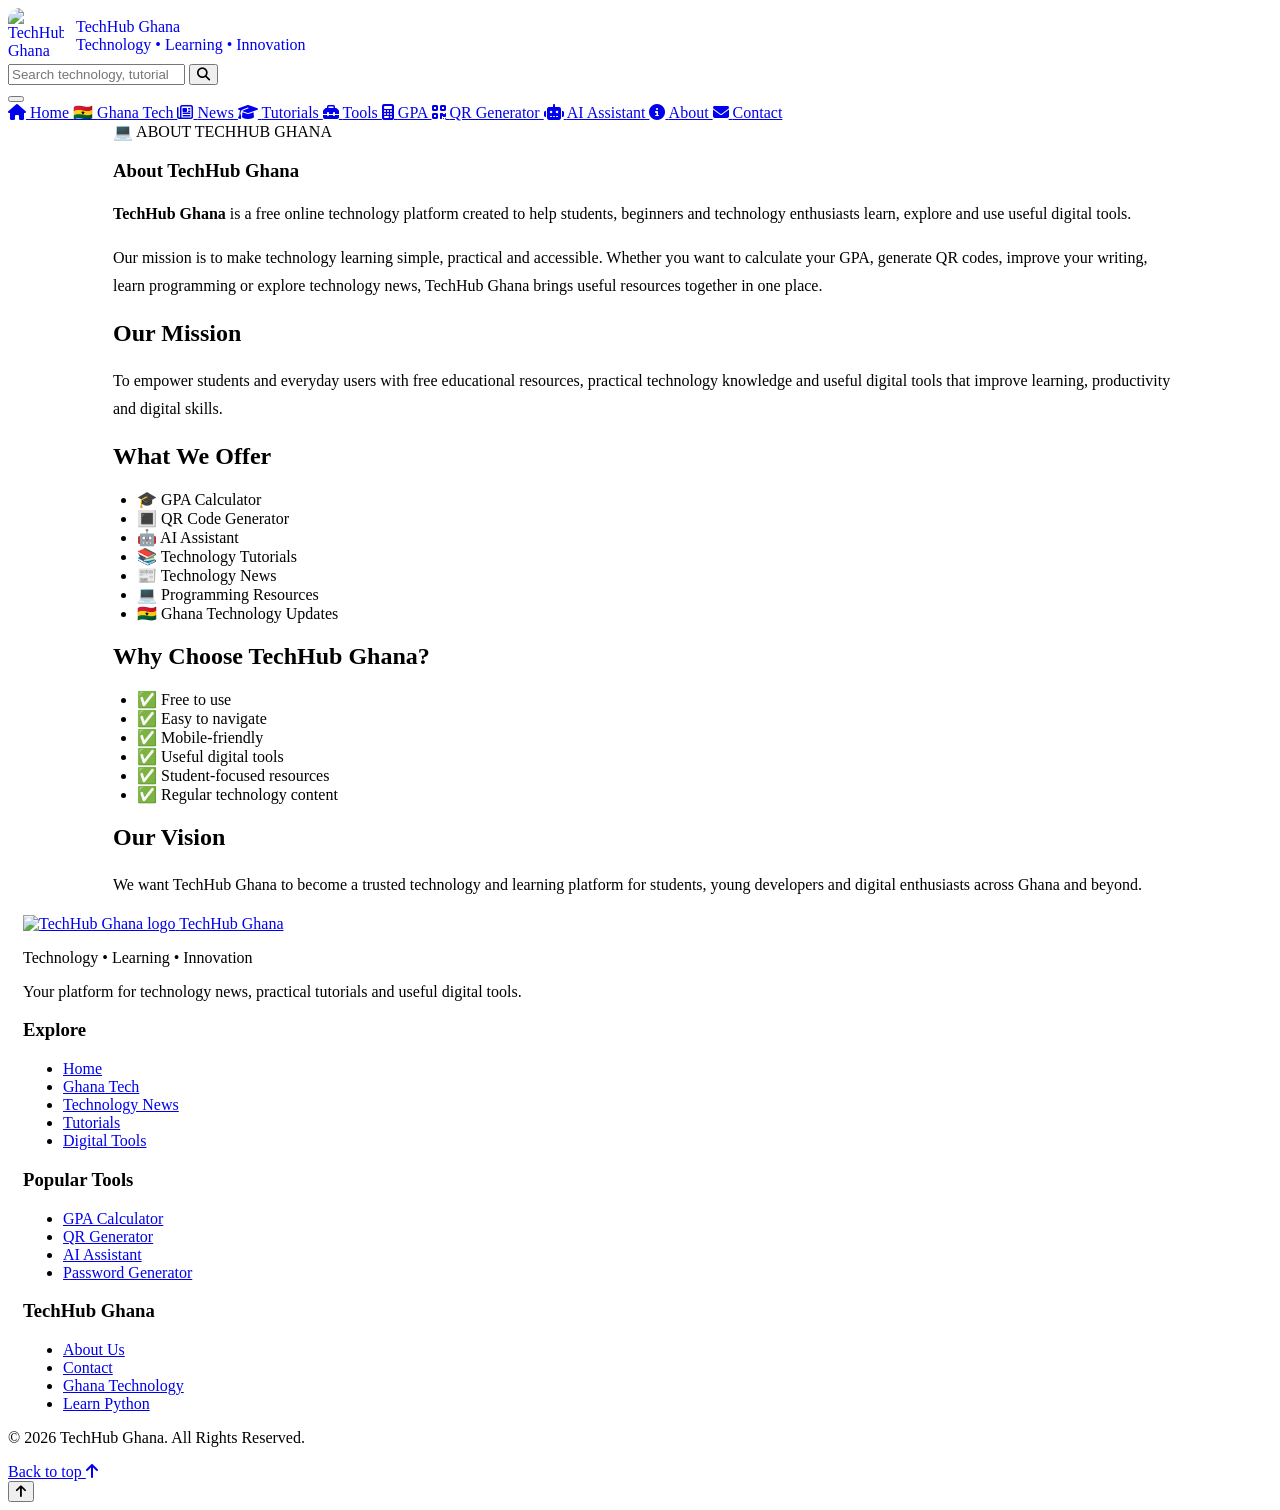
==== about.html @ 3dedc002 "Update print statement from 'Hello' to 'Goodbye'" ====
<!DOCTYPE html>
<html lang="en">

<head>

    <!-- =========================================================
         BASIC DOCUMENT SETUP
    ========================================================== -->

    <meta charset="UTF-8">

    <meta
        name="viewport"
        content="width=device-width, initial-scale=1.0, viewport-fit=cover"
    >

    <meta
        name="theme-color"
        content="#0b5cff"
    >

    <title>
        About TechHub Ghana | Technology, Learning & Digital Tools
    </title>

    <meta
        name="description"
        content="Learn about TechHub Ghana, our mission, technology resources, digital tools, programming tutorials and educational goals for students and technology enthusiasts."
    >

    <meta
        name="keywords"
        content="TechHub Ghana, About TechHub Ghana, Ghana technology, technology learning, digital tools, programming, Ghana tech, technology tutorials, student technology resources"
    >

    <meta
        name="author"
        content="TechHub Ghana"
    >

    <!-- =========================================================
         GOOGLE SEARCH ENGINE INDEXING
    ========================================================== -->

    <meta
        name="robots"
        content="index, follow, max-image-preview:large, max-snippet:-1, max-video-preview:-1"
    >

    <meta
        name="googlebot"
        content="index, follow"
    >

    <!-- =========================================================
         CANONICAL URL
         
         IMPORTANT:
         This uses the same URL structure as the indexed news.html.
    ========================================================== -->

    <link
        rel="canonical"
        href="https://juliusas009-wq.github.io/TechHub-Ghana./about.html"
    >

    <!-- =========================================================
         GOOGLE SEARCH CONSOLE VERIFICATION
         
         Keep the same verified code for the TechHub Ghana
         Google Search Console property.
    ========================================================== -->

    <meta
        name="google-site-verification"
        content="VxKjLQkOZ_DjoRForIx9ng3cbZoJrQd4xVhIOhxNrto"
    >


    <!-- =========================================================
         OPEN GRAPH
    ========================================================== -->

    <meta
        property="og:type"
        content="website"
    >

    <meta
        property="og:title"
        content="About TechHub Ghana | Technology, Learning & Digital Tools"
    >

    <meta
        property="og:description"
        content="Learn about TechHub Ghana, our mission, digital tools, programming tutorials, technology resources and educational goals."
    >

    <meta
        property="og:url"
        content="https://juliusas009-wq.github.io/TechHub-Ghana./about.html"
    >

    <meta
        property="og:site_name"
        content="TechHub Ghana"
    >

    <meta
        property="og:image"
        content="https://juliusas009-wq.github.io/TechHub-Ghana./images/logo.png"
    >

    <meta
        property="og:image:alt"
        content="TechHub Ghana logo"
    >


    <!-- =========================================================
         TWITTER / X
    ========================================================== -->

    <meta
        name="twitter:card"
        content="summary_large_image"
    >

    <meta
        name="twitter:title"
        content="About TechHub Ghana | Technology, Learning & Digital Tools"
    >

    <meta
        name="twitter:description"
        content="Learn about TechHub Ghana, our mission, digital tools, programming tutorials and technology resources."
    >

    <meta
        name="twitter:image"
        content="https://juliusas009-wq.github.io/TechHub-Ghana./images/logo.png"
    >


    <!-- =========================================================
         FAVICON
    ========================================================== -->

    <link
        rel="icon"
        type="image/png"
        href="images/logo.png"
    >

    <link
        rel="apple-touch-icon"
        href="images/logo.png"
    >


    <!-- =========================================================
         GOOGLE FONTS
    ========================================================== -->

    <link
        rel="preconnect"
        href="https://fonts.googleapis.com"
    >

    <link
        rel="preconnect"
        href="https://fonts.gstatic.com"
        crossorigin
    >

    <link
        href="https://fonts.googleapis.com/css2?family=Poppins:wght@300;400;500;600;700;800&display=swap"
        rel="stylesheet"
    >


    <!-- =========================================================
         FONT AWESOME
    ========================================================== -->

    <link
        rel="stylesheet"
        href="https://cdnjs.cloudflare.com/ajax/libs/font-awesome/6.7.2/css/all.min.css"
    >


    <!-- =========================================================
         GLOBAL STYLESHEET
    ========================================================== -->

    <link
        rel="stylesheet"
        href="style.css"
    >


    <!-- =========================================================
         ABOUT PAGE RESPONSIVE OVERRIDES
         
         TECHHUB GHANA STANDARD:
         Desktop: 15px
         Tablet: 10px
         Small phones: 8px

         Header:
         Tablet: 16px
         Small phones: 12px

         Logo:
         Desktop: 56px
         Tablet: 44px
         Small phones: 40px
    ========================================================== -->

    <style>

        /* =====================================================
           BASIC PAGE SAFETY
        ====================================================== */

        html,
        body {
            width: 100%;
            max-width: 100%;
            overflow-x: hidden;
        }


        *,
        *::before,
        *::after {
            box-sizing: border-box;
        }


        img {
            max-width: 100%;
            height: auto;
        }


        /* =====================================================
           ACCESSIBILITY
        ====================================================== */

        .sr-only {
            position: absolute;
            width: 1px;
            height: 1px;
            padding: 0;
            margin: -1px;
            overflow: hidden;
            clip: rect(0, 0, 0, 0);
            white-space: nowrap;
            border: 0;
        }


        .skip-link {
            position: absolute;
            left: 10px;
            top: -100px;
            z-index: 9999;

            padding: 10px 14px;

            background: #0756d6;
            color: #ffffff;

            text-decoration: none;

            border-radius: 6px;
        }


        .skip-link:focus {
            top: 10px;
        }


        /* =====================================================
           COMMON LOGO
        ====================================================== */

        .logo {
            display: inline-flex;
            align-items: center;

            gap: 12px;

            min-width: 0;

            text-decoration: none;
        }


        .logo-image {
            width: 56px;
            height: 56px;

            min-width: 56px;
            max-width: 56px;

            display: flex;
            align-items: center;
            justify-content: center;

            overflow: hidden;

            border-radius: 12px;
        }


        .logo-image img {
            display: block;

            width: 56px !important;
            height: 56px !important;

            min-width: 56px;
            max-width: 56px !important;

            min-height: 56px;
            max-height: 56px !important;

            object-fit: contain;
        }


        .logo-content {
            min-width: 0;
        }


        .logo-title,
        .logo-tagline {
            display: block;
        }


        .logo-title {
            white-space: nowrap;
        }


        .logo-tagline {
            white-space: nowrap;
        }


        /* =====================================================
           ABOUT PAGE CONTENT
        ====================================================== */

        .about-page {
            width: 100%;
            max-width: 1100px;

            margin-left: auto;
            margin-right: auto;

            padding-left: 15px;
            padding-right: 15px;
        }


        .about-page .section {
            width: 100%;
            max-width: 100%;
        }


        .about-page .article-page {
            width: 100%;
            max-width: 100%;

            margin-left: auto;
            margin-right: auto;
        }


        /* =====================================================
           CONTENT TYPOGRAPHY
        ====================================================== */

        .about-page h1,
        .about-page h2 {
            overflow-wrap: break-word;
        }


        .about-page p,
        .about-page li {
            overflow-wrap: break-word;
        }


        .about-page p {
            line-height: 1.75;
        }


        .about-page ul {
            padding-left: 24px;
        }


        /* =====================================================
           FOOTER SAFETY
        ====================================================== */

        footer {
            width: 100%;
            max-width: 100%;

            overflow: hidden;
        }


        .footer-grid {
            width: calc(100% - 30px);
            max-width: 1400px;

            margin-left: auto;
            margin-right: auto;
        }


        /* =====================================================
           MOBILE / TABLET
        ====================================================== */

        @media (max-width: 768px) {

            html,
            body {
                width: 100%;
                max-width: 100%;
                overflow-x: hidden;
            }


            /* -----------------------------------------------
               HEADER
            ------------------------------------------------ */

            .top-bar {
                width: 100%;
                max-width: 100%;

                padding-left: 16px;
                padding-right: 16px;
            }


            .logo {
                gap: 9px;

                max-width: calc(100% - 58px);
            }


            .logo-image {
                width: 44px;
                height: 44px;

                min-width: 44px;
                max-width: 44px;

                border-radius: 10px;
            }


            .logo-image img {
                width: 44px !important;
                height: 44px !important;

                min-width: 44px;
                max-width: 44px !important;

                min-height: 44px;
                max-height: 44px !important;
            }


            .logo-title {
                font-size: 1rem;

                overflow: hidden;
                text-overflow: ellipsis;
            }


            .logo-tagline {
                font-size: 0.58rem;

                overflow: hidden;
                text-overflow: ellipsis;
            }


            /* -----------------------------------------------
               NAVIGATION
            ------------------------------------------------ */

            #navMenu {
                width: 100%;
                max-width: 100%;
            }


            #navMenu a {
                max-width: 100%;
            }


            /* -----------------------------------------------
               ABOUT CONTENT
            ------------------------------------------------ */

            .about-page {
                width: 100%;
                max-width: 100%;

                padding-left: 10px;
                padding-right: 10px;
            }


            .about-page .article-page {
                width: 100%;
                max-width: 100%;

                padding-left: 0;
                padding-right: 0;
            }


            .about-page h1 {
                font-size: clamp(
                    1.8rem,
                    7vw,
                    2.5rem
                );

                line-height: 1.2;
            }


            .about-page h2 {
                font-size: 1.35rem;

                line-height: 1.3;
            }


            .about-page p {
                line-height: 1.75;
            }


            .about-page ul {
                padding-left: 20px;
            }


            /* -----------------------------------------------
               FOOTER
            ------------------------------------------------ */

            .footer-grid {
                width: calc(100% - 20px);

                padding-left: 0;
                padding-right: 0;
            }

        }


        /* =====================================================
           SMALL PHONES
        ====================================================== */

        @media (max-width: 480px) {

            .top-bar {
                padding-left: 12px;
                padding-right: 12px;
            }


            .logo {
                gap: 8px;
            }


            .logo-image {
                width: 40px;
                height: 40px;

                min-width: 40px;
                max-width: 40px;

                border-radius: 9px;
            }


            .logo-image img {
                width: 40px !important;
                height: 40px !important;

                min-width: 40px;
                max-width: 40px !important;

                min-height: 40px;
                max-height: 40px !important;
            }


            .logo-title {
                font-size: 0.92rem;
            }


            .logo-tagline {
                font-size: 0.52rem;
            }


            .about-page {
                padding-left: 8px;
                padding-right: 8px;
            }


            .about-page h1 {
                font-size: clamp(
                    1.65rem,
                    8vw,
                    2.2rem
                );
            }


            .about-page h2 {
                font-size: 1.25rem;
            }


            .footer-grid {
                width: calc(100% - 16px);
            }

        }

    </style>


    <!-- =========================================================
         STRUCTURED DATA
    ========================================================== -->

    <script type="application/ld+json">

    {
        "@context": "https://schema.org",
        "@type": "AboutPage",
        "name": "About TechHub Ghana",
        "headline": "About TechHub Ghana",
        "description": "Learn about TechHub Ghana, our mission, technology resources, digital tools and educational goals.",
        "url": "https://juliusas009-wq.github.io/TechHub-Ghana./about.html",
        "isPartOf": {
            "@type": "WebSite",
            "name": "TechHub Ghana",
            "url": "https://juliusas009-wq.github.io/TechHub-Ghana./"
        },
        "publisher": {
            "@type": "Organization",
            "name": "TechHub Ghana",
            "url": "https://juliusas009-wq.github.io/TechHub-Ghana./",
            "logo": {
                "@type": "ImageObject",
                "url": "https://juliusas009-wq.github.io/TechHub-Ghana./images/logo.png"
            }
        }
    }

    </script>

</head>


<body id="top">


    <!-- =========================================================
         SKIP LINK
    ========================================================== -->

    <a
        class="skip-link"
        href="#main-content"
    >
        Skip to main content
    </a>


    <!-- =========================================================
         SITE HEADER
    ========================================================== -->

    <header
        class="site-header"
        id="siteHeader"
    >

        <!-- =====================================================
             TOP BAR
        ====================================================== -->

        <div class="top-bar">


            <!-- BRAND / LOGO -->

            <a
                href="index.html"
                class="logo"
                aria-label="TechHub Ghana home"
            >

                <div class="logo-image">

                    <img
                        src="images/logo.png"
                        alt="TechHub Ghana logo"
                        width="56"
                        height="56"
                        decoding="async"
                    >

                </div>


                <div class="logo-content">

                    <span class="logo-title">
                        TechHub Ghana
                    </span>

                    <span class="logo-tagline">
                        Technology • Learning • Innovation
                    </span>

                </div>

            </a>


            <!-- SEARCH -->

            <form
                class="search-box"
                id="searchForm"
                role="search"
            >

                <label
                    for="siteSearch"
                    class="sr-only"
                >
                    Search TechHub Ghana
                </label>


                <input
                    type="search"
                    id="siteSearch"
                    name="q"
                    placeholder="Search technology, tutorials..."
                    autocomplete="off"
                    aria-label="Search TechHub Ghana"
                >


                <button
                    type="submit"
                    id="siteSearchBtn"
                    aria-label="Search"
                >

                    <i
                        class="fa-solid fa-magnifying-glass"
                        aria-hidden="true"
                    ></i>

                </button>

            </form>


            <!-- MOBILE MENU -->

            <button
                type="button"
                class="menu-btn"
                id="menuBtn"
                aria-label="Open navigation menu"
                aria-controls="navMenu"
                aria-expanded="false"
            >

                <span></span>
                <span></span>
                <span></span>

            </button>

        </div>


        <!-- =====================================================
             NAVIGATION
        ====================================================== -->

        <nav
            class="main-nav"
            id="navMenu"
            aria-label="Main navigation"
        >

            <div class="nav-inner">


                <a href="index.html">

                    <i
                        class="fa-solid fa-house"
                        aria-hidden="true"
                    ></i>

                    <span>
                        Home
                    </span>

                </a>


                <a href="ghana-tech.html">

                    <span
                        class="nav-flag"
                        aria-hidden="true"
                    >
                        🇬🇭
                    </span>

                    <span>
                        Ghana Tech
                    </span>

                </a>


                <a href="news.html">

                    <i
                        class="fa-regular fa-newspaper"
                        aria-hidden="true"
                    ></i>

                    <span>
                        News
                    </span>

                </a>


                <a href="tutorials.html">

                    <i
                        class="fa-solid fa-graduation-cap"
                        aria-hidden="true"
                    ></i>

                    <span>
                        Tutorials
                    </span>

                </a>


                <a href="tools.html">

                    <i
                        class="fa-solid fa-toolbox"
                        aria-hidden="true"
                    ></i>

                    <span>
                        Tools
                    </span>

                </a>


                <a href="gpa.html">

                    <i
                        class="fa-solid fa-calculator"
                        aria-hidden="true"
                    ></i>

                    <span>
                        GPA
                    </span>

                </a>


                <a href="qr-generator.html">

                    <i
                        class="fa-solid fa-qrcode"
                        aria-hidden="true"
                    ></i>

                    <span>
                        QR Generator
                    </span>

                </a>


                <a href="ai-assistant.html">

                    <i
                        class="fa-solid fa-robot"
                        aria-hidden="true"
                    ></i>

                    <span>
                        AI Assistant
                    </span>

                </a>


                <a
                    href="about.html"
                    class="active"
                    aria-current="page"
                >

                    <i
                        class="fa-solid fa-circle-info"
                        aria-hidden="true"
                    ></i>

                    <span>
                        About
                    </span>

                </a>


                <a href="contact.html">

                    <i
                        class="fa-solid fa-envelope"
                        aria-hidden="true"
                    ></i>

                    <span>
                        Contact
                    </span>

                </a>

            </div>

        </nav>

    </header>


    <!-- =========================================================
         MAIN CONTENT
    ========================================================== -->

    <main
        id="main-content"
        class="about-page"
    >

        <section class="section">

            <article class="article-page">


                <!-- PAGE BADGE -->

                <span class="tool-badge">
                    💻 ABOUT TECHHUB GHANA
                </span>


                <!-- PAGE TITLE -->

                <h1>
                    About TechHub Ghana
                </h1>


                <!-- INTRODUCTION -->

                <p>

                    <strong>TechHub Ghana</strong> is a free online
                    technology platform created to help students,
                    beginners and technology enthusiasts learn,
                    explore and use useful digital tools.

                </p>


                <p>

                    Our mission is to make technology learning
                    simple, practical and accessible. Whether you
                    want to calculate your GPA, generate QR codes,
                    improve your writing, learn programming or
                    explore technology news, TechHub Ghana brings
                    useful resources together in one place.

                </p>


                <!-- MISSION -->

                <h2>
                    Our Mission
                </h2>


                <p>

                    To empower students and everyday users with
                    free educational resources, practical technology
                    knowledge and useful digital tools that improve
                    learning, productivity and digital skills.

                </p>


                <!-- WHAT WE OFFER -->

                <h2>
                    What We Offer
                </h2>


                <ul>

                    <li>
                        🎓 GPA Calculator
                    </li>

                    <li>
                        🔳 QR Code Generator
                    </li>

                    <li>
                        🤖 AI Assistant
                    </li>

                    <li>
                        📚 Technology Tutorials
                    </li>

                    <li>
                        📰 Technology News
                    </li>

                    <li>
                        💻 Programming Resources
                    </li>

                    <li>
                        🇬🇭 Ghana Technology Updates
                    </li>

                </ul>


                <!-- WHY CHOOSE US -->

                <h2>
                    Why Choose TechHub Ghana?
                </h2>


                <ul>

                    <li>
                        ✅ Free to use
                    </li>

                    <li>
                        ✅ Easy to navigate
                    </li>

                    <li>
                        ✅ Mobile-friendly
                    </li>

                    <li>
                        ✅ Useful digital tools
                    </li>

                    <li>
                        ✅ Student-focused resources
                    </li>

                    <li>
                        ✅ Regular technology content
                    </li>

                </ul>


                <!-- VISION -->

                <h2>
                    Our Vision
                </h2>


                <p>

                    We want TechHub Ghana to become a trusted
                    technology and learning platform for students,
                    young developers and digital enthusiasts across
                    Ghana and beyond.

                </p>

            </article>

        </section>

    </main>


    <!-- =========================================================
         FOOTER
    ========================================================== -->

    <footer class="site-footer">

        <div class="footer-grid">


            <!-- ABOUT -->

            <div class="footer-column footer-about">

                <a
                    href="index.html"
                    class="footer-brand"
                >

                    <img
                        src="images/logo.png"
                        alt="TechHub Ghana logo"
                        width="50"
                        height="50"
                        loading="lazy"
                        decoding="async"
                    >

                    <span>
                        TechHub Ghana
                    </span>

                </a>


                <p class="footer-tagline">
                    Technology • Learning • Innovation
                </p>


                <p>
                    Your platform for technology news,
                    practical tutorials and useful digital tools.
                </p>

            </div>


            <!-- EXPLORE -->

            <div class="footer-column">

                <h3>
                    Explore
                </h3>


                <ul>

                    <li>
                        <a href="index.html">
                            Home
                        </a>
                    </li>

                    <li>
                        <a href="ghana-tech.html">
                            Ghana Tech
                        </a>
                    </li>

                    <li>
                        <a href="news.html">
                            Technology News
                        </a>
                    </li>

                    <li>
                        <a href="tutorials.html">
                            Tutorials
                        </a>
                    </li>

                    <li>
                        <a href="tools.html">
                            Digital Tools
                        </a>
                    </li>

                </ul>

            </div>


            <!-- TOOLS -->

            <div class="footer-column">

                <h3>
                    Popular Tools
                </h3>


                <ul>

                    <li>
                        <a href="gpa.html">
                            GPA Calculator
                        </a>
                    </li>

                    <li>
                        <a href="qr-generator.html">
                            QR Generator
                        </a>
                    </li>

                    <li>
                        <a href="ai-assistant.html">
                            AI Assistant
                        </a>
                    </li>

                    <li>
                        <a href="password-generator.html">
                            Password Generator
                        </a>
                    </li>

                </ul>

            </div>


            <!-- TECHHUB -->

            <div class="footer-column">

                <h3>
                    TechHub Ghana
                </h3>


                <ul>

                    <li>
                        <a href="about.html">
                            About Us
                        </a>
                    </li>

                    <li>
                        <a href="contact.html">
                            Contact
                        </a>
                    </li>

                    <li>
                        <a href="ghana-tech.html">
                            Ghana Technology
                        </a>
                    </li>

                    <li>
                        <a href="tutorials.html#python">
                            Learn Python
                        </a>
                    </li>

                </ul>

            </div>

        </div>


        <!-- =====================================================
             FOOTER BOTTOM
        ====================================================== -->

        <div class="footer-bottom">

            <p>

                ©
                <span id="footerYear">
                    2026
                </span>

                TechHub Ghana.
                All Rights Reserved.

            </p>


            <a
                href="#top"
                class="back-to-top-link"
            >

                Back to top

                <i
                    class="fa-solid fa-arrow-up"
                    aria-hidden="true"
                ></i>

            </a>

        </div>

    </footer>


    <!-- =========================================================
         FLOATING BACK TO TOP
    ========================================================== -->

    <button
        type="button"
        id="topBtn"
        class="top-btn"
        aria-label="Back to top"
        title="Back to top"
    >

        <i
            class="fa-solid fa-arrow-up"
            aria-hidden="true"
        ></i>

    </button>


    <!-- =========================================================
         GLOBAL JAVASCRIPT
    ========================================================== -->

    <script
        src="script.js"
        defer
    ></script>


</body>

</html>
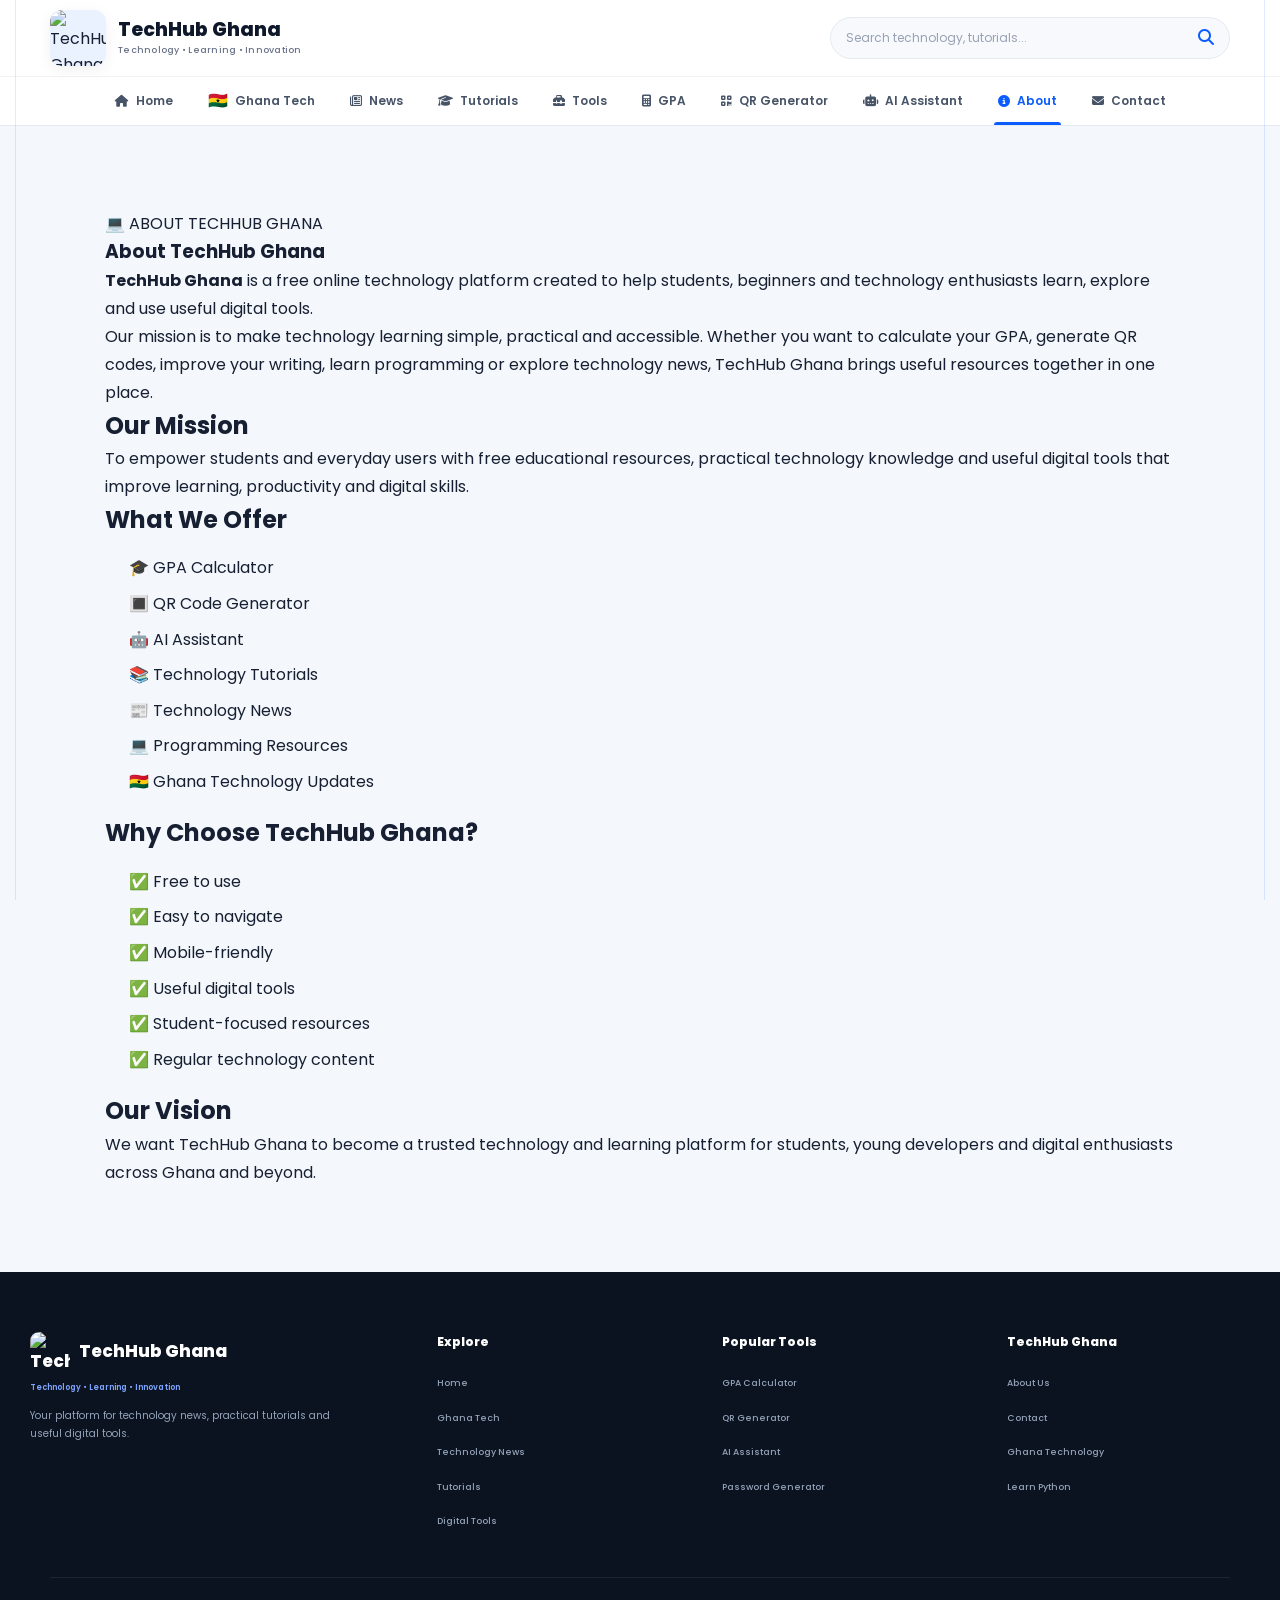
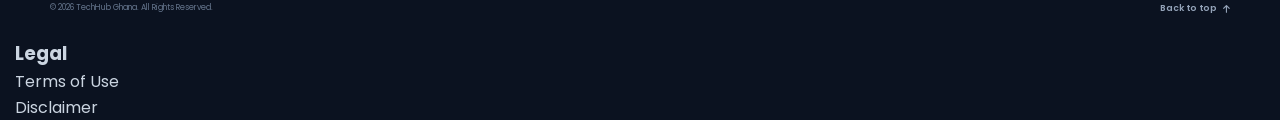
==== commit a95e818f: "Update print statement from 'Hello' to 'Goodbye'" ====
--- a/about.html
+++ b/about.html
@@ -1367,6 +1367,21 @@
             </a>
 
         </div>
+        <h3>
+        Legal
+    </h3>
+
+    <p>
+        <a href="terms.html">
+            Terms of Use
+        </a>
+    </p>
+
+    <p>
+        <a href="disclaimer.html">
+            Disclaimer
+        </a>
+    </p>
 
     </footer>
 
--- a/style.css
+++ b/style.css
@@ -0,0 +1,3412 @@
+/* =========================================================
+   TECHHUB GHANA
+   FINAL MASTER STYLESHEET
+   Version: 2026
+   ========================================================= */
+
+/* =========================================================
+   1. RESET & GLOBAL SETTINGS
+   ========================================================= */
+
+*,
+*::before,
+*::after {
+    margin: 0;
+    padding: 0;
+    box-sizing: border-box;
+}
+
+html {
+    scroll-behavior: smooth;
+    scroll-padding-top: 90px;
+    width: 100%;
+    overflow-x: hidden;
+}
+
+body {
+    position: relative;
+    width: 100%;
+    min-width: 0;
+    font-family: "Poppins", Arial, sans-serif;
+    background: #f4f7fb;
+    color: #172033;
+    line-height: 1.6;
+    overflow-x: hidden;
+}
+
+img,
+video,
+iframe,
+svg,
+canvas {
+    display: block;
+    max-width: 100%;
+}
+
+img {
+    height: auto;
+}
+
+a {
+    color: inherit;
+    text-decoration: none;
+}
+
+button,
+input,
+textarea,
+select {
+    font: inherit;
+}
+
+button {
+    cursor: pointer;
+}
+
+ul,
+ol {
+    list-style: none;
+}
+
+::selection {
+    background: #0b5cff;
+    color: #ffffff;
+}
+
+/* =========================================================
+   2. CSS VARIABLES
+   ========================================================= */
+
+:root {
+    /* Primary */
+    --primary: #0b5cff;
+    --primary-dark: #0848c7;
+    --primary-light: #eaf2ff;
+
+    /* Secondary */
+    --secondary: #00a86b;
+    --secondary-dark: #087f55;
+
+    /* Accent */
+    --accent: #ffb703;
+    --danger: #ef4444;
+
+    /* Text */
+    --text: #172033;
+    --text-dark: #0f172a;
+    --text-light: #667085;
+    --text-muted: #98a2b3;
+
+    --white: #ffffff;
+
+    /* Background */
+    --background: #f4f7fb;
+    --surface: #ffffff;
+    --surface-alt: #eef3f9;
+
+    /* Borders */
+    --border: #e5eaf1;
+    --border-dark: #d4dbe5;
+
+    /* Shadows */
+    --shadow-sm: 0 4px 15px rgba(15, 23, 42, 0.06);
+
+    --shadow: 0 10px 35px rgba(15, 23, 42, 0.08);
+
+    --shadow-lg: 0 20px 55px rgba(15, 23, 42, 0.12);
+
+    /* Radius */
+    --radius-sm: 10px;
+    --radius: 16px;
+    --radius-lg: 24px;
+
+    /* Layout */
+    --container: 1180px;
+
+    /* TechHub Ghana standard page boundary */
+    --page-gap: 15px;
+
+    /* Transition */
+    --transition: 0.25s ease;
+}
+
+/* =========================================================
+   3. PAGE BOUNDARY
+   Small visual line on both sides of the website
+   ========================================================= */
+
+body::before,
+body::after {
+    content: "";
+
+    position: fixed;
+    top: 0;
+    bottom: 0;
+
+    width: 1px;
+
+    background: rgba(11, 92, 255, 0.13);
+
+    pointer-events: none;
+    z-index: 9999;
+}
+
+body::before {
+    left: var(--page-gap);
+}
+
+body::after {
+    right: var(--page-gap);
+}
+
+/* =========================================================
+   4. ACCESSIBILITY
+   ========================================================= */
+
+.sr-only {
+    position: absolute;
+
+    width: 1px;
+    height: 1px;
+
+    padding: 0;
+    margin: -1px;
+
+    overflow: hidden;
+
+    clip: rect(0, 0, 0, 0);
+
+    white-space: nowrap;
+
+    border: 0;
+}
+
+.skip-link {
+    position: fixed;
+
+    top: -100px;
+    left: 20px;
+
+    z-index: 99999;
+
+    padding: 12px 18px;
+
+    background: var(--primary);
+    color: #fff;
+
+    border-radius: 8px;
+
+    font-size: 14px;
+    font-weight: 600;
+
+    transition: top var(--transition);
+}
+
+.skip-link:focus {
+    top: 20px;
+}
+
+/* =========================================================
+   5. GLOBAL CONTAINERS
+   ========================================================= */
+
+.section-container {
+    width: min(
+        calc(100% - 30px),
+        var(--container)
+    );
+
+    margin-left: auto;
+    margin-right: auto;
+}
+
+.section {
+    padding: 85px 0;
+}
+
+.section-alt {
+    background: var(--surface-alt);
+}
+
+/* =========================================================
+   6. HEADER
+   ========================================================= */
+
+.site-header {
+    position: sticky;
+
+    top: 0;
+
+    z-index: 1000;
+
+    width: 100%;
+
+    background: rgba(255, 255, 255, 0.97);
+
+    border-bottom: 1px solid var(--border);
+
+    backdrop-filter: blur(14px);
+    -webkit-backdrop-filter: blur(14px);
+}
+
+/* =========================================================
+   7. TOP BAR
+   ========================================================= */
+
+.top-bar {
+    width: min(
+        calc(100% - 30px),
+        var(--container)
+    );
+
+    min-height: 76px;
+
+    margin: 0 auto;
+
+    display: flex;
+
+    align-items: center;
+    justify-content: space-between;
+
+    gap: 25px;
+}
+
+/* =========================================================
+   8. LOGO
+   ========================================================= */
+
+.logo {
+    display: flex;
+
+    align-items: center;
+
+    gap: 10px;
+
+    min-width: max-content;
+}
+
+.logo-image {
+    width: 56px;
+    height: 56px;
+
+    flex: 0 0 56px;
+
+    display: flex;
+
+    align-items: center;
+    justify-content: center;
+
+    overflow: hidden;
+
+    border-radius: 12px;
+
+    background: var(--primary-light);
+
+    box-shadow: var(--shadow-sm);
+}
+
+.logo-image img {
+    width: 100%;
+    height: 100%;
+
+    object-fit: contain;
+}
+
+.logo-content {
+    display: flex;
+
+    flex-direction: column;
+
+    min-width: 0;
+}
+
+.logo-title {
+    color: var(--text-dark);
+
+    font-size: 19px;
+
+    font-weight: 800;
+
+    line-height: 1.15;
+
+    white-space: nowrap;
+}
+
+.logo-tagline {
+    margin-top: 2px;
+
+    color: var(--text-light);
+
+    font-size: 9px;
+
+    font-weight: 500;
+
+    letter-spacing: 0.25px;
+
+    white-space: nowrap;
+}
+
+/* =========================================================
+   9. SEARCH
+   ========================================================= */
+
+.search-box {
+    width: min(400px, 42vw);
+
+    height: 42px;
+
+    display: flex;
+
+    align-items: center;
+
+    background: #f7f9fc;
+
+    border: 1px solid var(--border);
+
+    border-radius: 50px;
+
+    overflow: hidden;
+
+    transition:
+        border-color var(--transition),
+        box-shadow var(--transition),
+        background var(--transition);
+}
+
+.search-box:focus-within {
+    background: #fff;
+
+    border-color: var(--primary);
+
+    box-shadow:
+        0 0 0 4px rgba(11, 92, 255, 0.10);
+}
+
+.search-box input {
+    flex: 1;
+
+    width: 100%;
+    height: 100%;
+
+    padding: 0 15px;
+
+    border: 0;
+    outline: 0;
+
+    background: transparent;
+
+    color: var(--text);
+
+    font-size: 12px;
+}
+
+.search-box input::placeholder {
+    color: #98a2b3;
+}
+
+.search-box button {
+    width: 46px;
+    height: 100%;
+
+    border: 0;
+
+    background: transparent;
+
+    color: var(--primary);
+
+    transition:
+        background var(--transition),
+        color var(--transition);
+}
+
+.search-box button:hover {
+    background: var(--primary);
+
+    color: #fff;
+}
+
+/* =========================================================
+   10. MOBILE MENU BUTTON
+   ========================================================= */
+
+.menu-btn {
+    width: 42px;
+    height: 42px;
+
+    display: none;
+
+    flex-direction: column;
+
+    align-items: center;
+    justify-content: center;
+
+    gap: 5px;
+
+    flex-shrink: 0;
+
+    border: 1px solid var(--border);
+
+    border-radius: 10px;
+
+    background: #fff;
+
+    transition: var(--transition);
+}
+
+.menu-btn span {
+    width: 20px;
+    height: 2px;
+
+    display: block;
+
+    background: var(--text-dark);
+
+    border-radius: 10px;
+
+    transition:
+        transform var(--transition),
+        opacity var(--transition);
+}
+
+.menu-btn:hover {
+    border-color: var(--primary);
+}
+
+.menu-btn.active span:nth-child(1) {
+    transform: translateY(7px) rotate(45deg);
+}
+
+.menu-btn.active span:nth-child(2) {
+    opacity: 0;
+}
+
+.menu-btn.active span:nth-child(3) {
+    transform: translateY(-7px) rotate(-45deg);
+}
+
+/* =========================================================
+   11. MAIN NAVIGATION
+   ========================================================= */
+
+.main-nav {
+    width: 100%;
+
+    border-top: 1px solid #f0f2f5;
+
+    background: #fff;
+}
+
+.nav-inner {
+    width: min(
+        calc(100% - 30px),
+        var(--container)
+    );
+
+    min-height: 48px;
+
+    margin: 0 auto;
+
+    display: flex;
+
+    align-items: center;
+    justify-content: center;
+
+    gap: 3px;
+}
+
+.nav-inner a {
+    position: relative;
+
+    min-height: 48px;
+
+    padding: 0 16px;
+
+    display: flex;
+
+    align-items: center;
+    justify-content: center;
+
+    gap: 7px;
+
+    color: #475467;
+
+    font-size: 12px;
+
+    font-weight: 600;
+
+    transition:
+        color var(--transition),
+        background var(--transition);
+}
+
+.nav-inner a::after {
+    content: "";
+
+    position: absolute;
+
+    left: 12px;
+    right: 12px;
+    bottom: 0;
+
+    height: 3px;
+
+    background: var(--primary);
+
+    border-radius: 5px 5px 0 0;
+
+    transform: scaleX(0);
+
+    transition: transform var(--transition);
+}
+
+.nav-inner a:hover {
+    color: var(--primary);
+
+    background: #f7f9fc;
+}
+
+.nav-inner a:hover::after,
+.nav-inner a.active::after {
+    transform: scaleX(1);
+}
+
+.nav-inner a.active {
+    color: var(--primary);
+}
+
+.nav-inner i {
+    font-size: 12px;
+}
+
+.nav-flag {
+    font-size: 16px;
+}
+
+/* =========================================================
+   12. BREAKING NEWS
+   ========================================================= */
+
+.breaking-news {
+    width: 100%;
+
+    background: #0f172a;
+
+    color: #fff;
+
+    overflow: hidden;
+}
+
+.breaking-inner {
+    width: min(
+        calc(100% - 30px),
+        var(--container)
+    );
+
+    min-height: 40px;
+
+    margin: 0 auto;
+
+    display: flex;
+
+    align-items: center;
+
+    gap: 12px;
+}
+
+.today-date {
+    min-width: max-content;
+
+    display: flex;
+
+    align-items: center;
+
+    gap: 6px;
+
+    color: #d8dee9;
+
+    font-size: 10px;
+
+    font-weight: 500;
+}
+
+.breaking-label {
+    min-width: max-content;
+
+    padding: 5px 11px;
+
+    display: flex;
+
+    align-items: center;
+
+    gap: 6px;
+
+    background: var(--primary);
+
+    border-radius: 5px;
+
+    color: #fff;
+
+    font-size: 10px;
+
+    font-weight: 700;
+
+    text-transform: uppercase;
+
+    letter-spacing: 0.4px;
+}
+
+.breaking-content {
+    flex: 1;
+
+    min-width: 0;
+
+    overflow: hidden;
+
+    white-space: nowrap;
+}
+
+.breaking-track {
+    display: inline-flex;
+
+    align-items: center;
+
+    gap: 28px;
+
+    white-space: nowrap;
+
+    animation: ticker 30s linear infinite;
+}
+
+.breaking-track span {
+    position: relative;
+
+    color: #cbd5e1;
+
+    font-size: 10px;
+
+    font-weight: 500;
+}
+
+.breaking-track span::before {
+    content: "•";
+
+    margin-right: 11px;
+
+    color: var(--primary);
+}
+
+@keyframes ticker {
+    from {
+        transform: translateX(0);
+    }
+
+    to {
+        transform: translateX(-50%);
+    }
+}
+
+/* =========================================================
+   13. HERO
+   ========================================================= */
+
+.hero {
+    position: relative;
+
+    padding: 75px 0;
+
+    background:
+        radial-gradient(
+            circle at 90% 10%,
+            rgba(11, 92, 255, 0.10),
+            transparent 30%
+        ),
+        linear-gradient(
+            135deg,
+            #ffffff 0%,
+            #f4f8ff 100%
+        );
+
+    overflow: hidden;
+}
+
+.hero::before {
+    content: "";
+
+    position: absolute;
+
+    width: 320px;
+    height: 320px;
+
+    right: -130px;
+    top: -120px;
+
+    background: rgba(11, 92, 255, 0.05);
+
+    border-radius: 50%;
+}
+
+.hero-content {
+    position: relative;
+
+    z-index: 1;
+
+    width: min(
+        calc(100% - 30px),
+        var(--container)
+    );
+
+    margin: 0 auto;
+
+    display: grid;
+
+    grid-template-columns:
+        minmax(0, 1fr)
+        minmax(380px, 0.9fr);
+
+    align-items: center;
+
+    gap: 60px;
+}
+
+.hero-text {
+    min-width: 0;
+}
+
+.eyebrow {
+    display: inline-flex;
+
+    align-items: center;
+
+    gap: 8px;
+
+    margin-bottom: 16px;
+
+    color: var(--primary);
+
+    font-size: 11px;
+
+    font-weight: 800;
+
+    letter-spacing: 1.4px;
+}
+
+.eyebrow-dot {
+    width: 8px;
+    height: 8px;
+
+    background: var(--secondary);
+
+    border-radius: 50%;
+
+    box-shadow:
+        0 0 0 5px rgba(0, 168, 107, 0.10);
+}
+
+.hero h1 {
+    max-width: 650px;
+
+    color: var(--text-dark);
+
+    font-size: clamp(
+        40px,
+        5vw,
+        66px
+    );
+
+    font-weight: 800;
+
+    line-height: 1.08;
+
+    letter-spacing: -2.4px;
+}
+
+.hero h1 span {
+    display: block;
+
+    color: var(--primary);
+}
+
+.hero-description {
+    max-width: 620px;
+
+    margin-top: 22px;
+
+    color: var(--text-light);
+
+    font-size: 15px;
+
+    line-height: 1.8;
+}
+
+.hero-buttons {
+    margin-top: 28px;
+
+    display: flex;
+
+    flex-wrap: wrap;
+
+    gap: 11px;
+}
+
+/* =========================================================
+   14. BUTTONS
+   ========================================================= */
+
+.btn {
+    min-height: 46px;
+
+    padding: 0 19px;
+
+    display: inline-flex;
+
+    align-items: center;
+    justify-content: center;
+
+    gap: 8px;
+
+    border-radius: 10px;
+
+    font-size: 12px;
+
+    font-weight: 700;
+
+    transition:
+        transform var(--transition),
+        box-shadow var(--transition),
+        background var(--transition),
+        border-color var(--transition);
+}
+
+.btn:hover {
+    transform: translateY(-2px);
+}
+
+.btn-primary {
+    background: var(--primary);
+
+    color: #fff;
+
+    box-shadow:
+        0 8px 20px rgba(11, 92, 255, 0.22);
+}
+
+.btn-primary:hover {
+    background: var(--primary-dark);
+
+    box-shadow:
+        0 12px 25px rgba(11, 92, 255, 0.30);
+}
+
+.btn-secondary {
+    background: #fff;
+
+    color: var(--text-dark);
+
+    border: 1px solid var(--border);
+}
+
+.btn-secondary:hover {
+    border-color: var(--primary);
+
+    color: var(--primary);
+}
+
+/* =========================================================
+   15. HERO STATS
+   ========================================================= */
+
+.hero-stats {
+    margin-top: 36px;
+
+    display: flex;
+
+    flex-wrap: wrap;
+
+    gap: 28px;
+}
+
+.hero-stat {
+    position: relative;
+
+    display: flex;
+
+    flex-direction: column;
+}
+
+.hero-stat:not(:last-child)::after {
+    content: "";
+
+    position: absolute;
+
+    top: 4px;
+    right: -15px;
+
+    width: 1px;
+    height: 36px;
+
+    background: var(--border-dark);
+}
+
+.hero-stat strong {
+    color: var(--text-dark);
+
+    font-size: 14px;
+
+    font-weight: 800;
+}
+
+.hero-stat span {
+    color: var(--text-muted);
+
+    font-size: 10px;
+
+    font-weight: 500;
+}
+
+/* =========================================================
+   16. HERO IMAGE
+   ========================================================= */
+
+.hero-image-wrapper {
+    position: relative;
+
+    min-width: 0;
+}
+
+.hero-image {
+    position: relative;
+
+    min-height: 470px;
+
+    overflow: hidden;
+
+    border-radius: 24px;
+
+    background: #dce6f5;
+
+    box-shadow: var(--shadow-lg);
+}
+
+.hero-image img {
+    width: 100%;
+    height: 470px;
+
+    object-fit: cover;
+
+    transition: transform 0.7s ease;
+}
+
+.hero-image:hover img {
+    transform: scale(1.04);
+}
+
+.hero-image-overlay {
+    position: absolute;
+
+    inset: 0;
+
+    background:
+        linear-gradient(
+            180deg,
+            rgba(15, 23, 42, 0.02),
+            rgba(15, 23, 42, 0.38)
+        );
+}
+
+.hero-floating-card {
+    position: absolute;
+
+    display: flex;
+
+    align-items: center;
+
+    background: rgba(255, 255, 255, 0.96);
+
+    backdrop-filter: blur(10px);
+
+    border: 1px solid rgba(255, 255, 255, 0.6);
+
+    box-shadow: var(--shadow);
+}
+
+.hero-card-one {
+    left: 22px;
+    bottom: 22px;
+
+    padding: 11px 14px;
+
+    gap: 10px;
+
+    border-radius: 12px;
+}
+
+.floating-icon {
+    width: 38px;
+    height: 38px;
+
+    display: flex;
+
+    align-items: center;
+    justify-content: center;
+
+    background: var(--primary-light);
+
+    color: var(--primary);
+
+    border-radius: 9px;
+}
+
+.hero-card-one strong,
+.hero-card-one span {
+    display: block;
+}
+
+.hero-card-one strong {
+    color: var(--text-dark);
+
+    font-size: 11px;
+}
+
+.hero-card-one span {
+    color: var(--text-light);
+
+    font-size: 9px;
+}
+
+.hero-card-two {
+    top: 22px;
+    right: 22px;
+
+    padding: 8px 12px;
+
+    gap: 7px;
+
+    border-radius: 30px;
+
+    color: var(--text-dark);
+
+    font-size: 10px;
+
+    font-weight: 700;
+}
+
+.pulse-dot {
+    width: 8px;
+    height: 8px;
+
+    background: var(--secondary);
+
+    border-radius: 50%;
+
+    animation: pulse 1.8s infinite;
+}
+
+@keyframes pulse {
+    0% {
+        box-shadow:
+            0 0 0 0 rgba(0, 168, 107, 0.5);
+    }
+
+    70% {
+        box-shadow:
+            0 0 0 8px rgba(0, 168, 107, 0);
+    }
+
+    100% {
+        box-shadow:
+            0 0 0 0 rgba(0, 168, 107, 0);
+    }
+}
+
+/* =========================================================
+   17. TRENDING
+   ========================================================= */
+
+.trending-section {
+    padding: 32px 0 0;
+}
+
+.trending-box {
+    display: grid;
+
+    grid-template-columns:
+        200px
+        minmax(0, 1fr)
+        auto;
+
+    align-items: center;
+
+    gap: 20px;
+
+    padding: 17px 19px;
+
+    background: #fff;
+
+    border: 1px solid var(--border);
+
+    border-radius: var(--radius);
+
+    box-shadow: var(--shadow-sm);
+}
+
+.trending-heading {
+    display: flex;
+
+    align-items: center;
+
+    gap: 11px;
+}
+
+.trending-icon {
+    width: 40px;
+    height: 40px;
+
+    flex-shrink: 0;
+
+    display: flex;
+
+    align-items: center;
+    justify-content: center;
+
+    background: #fff4db;
+
+    color: #e89a00;
+
+    border-radius: 10px;
+}
+
+.section-kicker {
+    display: block;
+
+    margin-bottom: 4px;
+
+    color: var(--primary);
+
+    font-size: 9px;
+
+    font-weight: 800;
+
+    text-transform: uppercase;
+
+    letter-spacing: 1px;
+}
+
+.trending-heading h2 {
+    color: var(--text-dark);
+
+    font-size: 14px;
+
+    font-weight: 800;
+
+    line-height: 1.2;
+}
+
+.trending-list {
+    display: flex;
+
+    flex-wrap: wrap;
+
+    gap: 7px;
+}
+
+.trending-item {
+    min-height: 34px;
+
+    padding: 0 10px;
+
+    display: flex;
+
+    align-items: center;
+
+    gap: 6px;
+
+    border: 1px solid var(--border);
+
+    border-radius: 8px;
+
+    background: #f9fafb;
+
+    color: #475467;
+
+    font-size: 9px;
+
+    font-weight: 600;
+
+    transition: var(--transition);
+}
+
+.trending-item:hover {
+    background: var(--primary-light);
+
+    border-color: #c8d9ff;
+
+    color: var(--primary);
+
+    transform: translateY(-2px);
+}
+
+.trending-item-icon {
+    font-size: 13px;
+}
+
+.trending-item i {
+    font-size: 8px;
+}
+
+.view-more {
+    display: flex;
+
+    align-items: center;
+
+    gap: 6px;
+
+    color: var(--primary);
+
+    font-size: 10px;
+
+    font-weight: 700;
+
+    white-space: nowrap;
+}
+
+.view-more:hover {
+    text-decoration: underline;
+}
+
+/* =========================================================
+   18. SECTION HEADINGS
+   ========================================================= */
+
+.section-heading {
+    margin-bottom: 30px;
+
+    display: flex;
+
+    align-items: flex-end;
+    justify-content: space-between;
+
+    gap: 20px;
+}
+
+.section-heading h2 {
+    color: var(--text-dark);
+
+    font-size: clamp(
+        24px,
+        3vw,
+        33px
+    );
+
+    font-weight: 800;
+
+    line-height: 1.2;
+
+    letter-spacing: -0.7px;
+}
+
+.section-heading p {
+    max-width: 600px;
+
+    margin-top: 9px;
+
+    color: var(--text-light);
+
+    font-size: 12px;
+}
+
+.section-link {
+    display: inline-flex;
+
+    align-items: center;
+
+    gap: 7px;
+
+    padding-bottom: 5px;
+
+    color: var(--primary);
+
+    border-bottom: 1px solid transparent;
+
+    font-size: 11px;
+
+    font-weight: 700;
+
+    white-space: nowrap;
+
+    transition: var(--transition);
+}
+
+.section-link:hover {
+    border-color: var(--primary);
+}
+
+.centered-heading {
+    align-items: center;
+
+    justify-content: center;
+
+    text-align: center;
+}
+
+.centered-heading p {
+    margin-left: auto;
+    margin-right: auto;
+}
+
+/* =========================================================
+   19. CARD GRID
+   ========================================================= */
+
+.card-grid {
+    display: grid;
+
+    grid-template-columns:
+        repeat(4, minmax(0, 1fr));
+
+    gap: 17px;
+}
+
+/* =========================================================
+   20. TOOL CARDS
+   ========================================================= */
+
+.tool-card {
+    position: relative;
+
+    min-width: 0;
+
+    padding: 21px;
+
+    display: flex;
+
+    flex-direction: column;
+
+    background: #fff;
+
+    border: 1px solid var(--border);
+
+    border-radius: var(--radius);
+
+    box-shadow: var(--shadow-sm);
+
+    transition:
+        transform var(--transition),
+        box-shadow var(--transition),
+        border-color var(--transition);
+}
+
+.tool-card:hover {
+    transform: translateY(-5px);
+
+    border-color: #cbdcff;
+
+    box-shadow: var(--shadow);
+}
+
+.tool-card-top {
+    display: flex;
+
+    align-items: center;
+    justify-content: space-between;
+
+    gap: 10px;
+
+    margin-bottom: 17px;
+}
+
+.icon {
+    width: 48px;
+    height: 48px;
+
+    display: flex;
+
+    align-items: center;
+    justify-content: center;
+
+    background: var(--primary-light);
+
+    border-radius: 12px;
+
+    font-size: 23px;
+}
+
+.tool-label {
+    padding: 5px 8px;
+
+    background: #f1f5f9;
+
+    color: #667085;
+
+    border-radius: 5px;
+
+    font-size: 8px;
+
+    font-weight: 700;
+
+    text-transform: uppercase;
+
+    letter-spacing: 0.4px;
+}
+
+.tool-card h3 {
+    margin-bottom: 7px;
+
+    color: var(--text-dark);
+
+    font-size: 16px;
+
+    font-weight: 800;
+}
+
+.tool-card p {
+    margin-bottom: 18px;
+
+    color: var(--text-light);
+
+    font-size: 11px;
+
+    line-height: 1.7;
+}
+
+.card-action {
+    margin-top: auto;
+
+    display: inline-flex;
+
+    align-items: center;
+
+    gap: 6px;
+
+    color: var(--primary);
+
+    font-size: 10px;
+
+    font-weight: 700;
+
+    transition: gap var(--transition);
+}
+
+.tool-card:hover .card-action {
+    gap: 10px;
+}
+
+/* =========================================================
+   21. NEWS LAYOUT
+   ========================================================= */
+
+.news-layout {
+    display: grid;
+
+    grid-template-columns:
+        minmax(0, 1fr)
+        290px;
+
+    gap: 23px;
+
+    align-items: start;
+}
+
+.news-left {
+    display: grid;
+
+    gap: 17px;
+
+    min-width: 0;
+}
+
+/* =========================================================
+   22. NEWS CARDS
+   ========================================================= */
+
+.news-card {
+    display: grid;
+
+    grid-template-columns:
+        260px
+        minmax(0, 1fr);
+
+    min-width: 0;
+
+    overflow: hidden;
+
+    background: #fff;
+
+    border: 1px solid var(--border);
+
+    border-radius: var(--radius);
+
+    box-shadow: var(--shadow-sm);
+
+    transition:
+        transform var(--transition),
+        box-shadow var(--transition);
+}
+
+.news-card:hover {
+    transform: translateY(-4px);
+
+    box-shadow: var(--shadow);
+}
+
+.news-image {
+    position: relative;
+
+    min-height: 185px;
+
+    overflow: hidden;
+
+    background: #dfe6ef;
+}
+
+.news-image img {
+    width: 100%;
+    height: 100%;
+
+    min-height: 185px;
+
+    object-fit: cover;
+
+    transition: transform 0.5s ease;
+}
+
+.news-card:hover .news-image img {
+    transform: scale(1.05);
+}
+
+.news-category {
+    position: absolute;
+
+    left: 11px;
+    top: 11px;
+
+    padding: 5px 8px;
+
+    background: var(--primary);
+
+    color: #fff;
+
+    border-radius: 5px;
+
+    font-size: 8px;
+
+    font-weight: 700;
+
+    text-transform: uppercase;
+}
+
+.news-content {
+    min-width: 0;
+
+    padding: 19px;
+}
+
+.news-meta {
+    display: block;
+
+    margin-bottom: 6px;
+
+    color: var(--primary);
+
+    font-size: 8px;
+
+    font-weight: 700;
+
+    text-transform: uppercase;
+
+    letter-spacing: 0.5px;
+}
+
+.news-content h3 {
+    margin-bottom: 7px;
+
+    color: var(--text-dark);
+
+    font-size: 17px;
+
+    font-weight: 800;
+
+    line-height: 1.35;
+}
+
+.news-content p {
+    margin-bottom: 12px;
+
+    color: var(--text-light);
+
+    font-size: 10px;
+
+    line-height: 1.7;
+}
+
+.read-more {
+    display: inline-flex;
+
+    align-items: center;
+
+    gap: 6px;
+
+    color: var(--primary);
+
+    font-size: 9px;
+
+    font-weight: 700;
+}
+
+.news-card:hover .read-more {
+    text-decoration: underline;
+}
+
+/* =========================================================
+   23. NEWS SIDEBAR
+   ========================================================= */
+
+.news-sidebar {
+    padding: 19px;
+
+    background: #fff;
+
+    border: 1px solid var(--border);
+
+    border-radius: var(--radius);
+
+    box-shadow: var(--shadow-sm);
+}
+
+.sidebar-heading {
+    display: flex;
+
+    align-items: center;
+
+    gap: 8px;
+
+    padding-bottom: 13px;
+
+    margin-bottom: 4px;
+
+    border-bottom: 1px solid var(--border);
+}
+
+.sidebar-heading span {
+    font-size: 17px;
+}
+
+.sidebar-heading h3 {
+    color: var(--text-dark);
+
+    font-size: 16px;
+
+    font-weight: 800;
+}
+
+.news-sidebar li {
+    border-bottom: 1px solid #edf0f4;
+}
+
+.news-sidebar li:last-child {
+    border-bottom: 0;
+}
+
+.news-sidebar li a {
+    min-height: 53px;
+
+    display: grid;
+
+    grid-template-columns:
+        24px
+        minmax(0, 1fr)
+        12px;
+
+    align-items: center;
+
+    gap: 7px;
+
+    color: #475467;
+
+    font-size: 10px;
+
+    font-weight: 600;
+
+    transition: var(--transition);
+}
+
+.news-sidebar li a:hover {
+    padding-left: 4px;
+
+    color: var(--primary);
+}
+
+.news-sidebar li a > span:first-child {
+    font-size: 14px;
+}
+
+.news-sidebar li a i {
+    color: #98a2b3;
+
+    font-size: 8px;
+}
+
+.sidebar-cta {
+    min-height: 40px;
+
+    margin-top: 14px;
+
+    padding: 0 12px;
+
+    display: flex;
+
+    align-items: center;
+    justify-content: space-between;
+
+    background: var(--primary);
+
+    border-radius: 8px;
+
+    color: #fff;
+
+    font-size: 9px;
+
+    font-weight: 700;
+
+    transition: var(--transition);
+}
+
+.sidebar-cta:hover {
+    background: var(--primary-dark);
+
+    transform: translateY(-2px);
+}
+
+/* =========================================================
+   24. TUTORIAL GRID
+   ========================================================= */
+
+.tutorial-grid {
+    display: grid;
+
+    grid-template-columns:
+        repeat(4, minmax(0, 1fr));
+
+    gap: 17px;
+}
+
+.tutorial {
+    overflow: hidden;
+
+    background: #fff;
+
+    border: 1px solid var(--border);
+
+    border-radius: var(--radius);
+
+    box-shadow: var(--shadow-sm);
+
+    transition:
+        transform var(--transition),
+        box-shadow var(--transition);
+}
+
+.tutorial:hover {
+    transform: translateY(-5px);
+
+    box-shadow: var(--shadow);
+}
+
+.tutorial-image {
+    position: relative;
+
+    height: 185px;
+
+    overflow: hidden;
+
+    background: #dce4ef;
+}
+
+.tutorial-image img {
+    width: 100%;
+    height: 100%;
+
+    object-fit: cover;
+
+    transition: transform 0.5s ease;
+}
+
+.tutorial:hover .tutorial-image img {
+    transform: scale(1.06);
+}
+
+.tutorial-badge {
+    position: absolute;
+
+    left: 11px;
+    top: 11px;
+
+    padding: 5px 8px;
+
+    background: #fff;
+
+    color: var(--primary);
+
+    border-radius: 5px;
+
+    font-size: 8px;
+
+    font-weight: 800;
+
+    text-transform: uppercase;
+}
+
+.tutorial-content {
+    padding: 16px;
+}
+
+.tutorial-content > span {
+    display: block;
+
+    margin-bottom: 6px;
+
+    color: var(--primary);
+
+    font-size: 8px;
+
+    font-weight: 700;
+
+    text-transform: uppercase;
+}
+
+.tutorial-content h3 {
+    margin-bottom: 14px;
+
+    color: var(--text-dark);
+
+    font-size: 15px;
+
+    font-weight: 800;
+}
+
+.tutorial-content strong {
+    display: inline-flex;
+
+    align-items: center;
+
+    gap: 6px;
+
+    color: var(--primary);
+
+    font-size: 9px;
+}
+
+.tutorial:hover .tutorial-content strong {
+    text-decoration: underline;
+}
+
+/* =========================================================
+   25. TECHNOLOGY CARDS
+   ========================================================= */
+
+.technology-card {
+    min-height: 265px;
+}
+
+.technology-card .icon {
+    margin-bottom: 19px;
+}
+
+.technology-card h3 {
+    font-size: 17px;
+}
+
+.technology-card p {
+    flex: 1;
+}
+
+/* =========================================================
+   26. WHY TECHHUB
+   ========================================================= */
+
+.why-grid {
+    grid-template-columns:
+        repeat(3, minmax(0, 1fr));
+
+    max-width: 950px;
+
+    margin: 0 auto;
+}
+
+.why-grid .tool-card {
+    text-align: center;
+}
+
+.why-grid .icon {
+    margin: 0 auto 17px;
+}
+
+/* =========================================================
+   27. NEWSLETTER
+   ========================================================= */
+
+.newsletter {
+    width: 100%;
+
+    padding: 60px 15px;
+
+    background:
+        linear-gradient(
+            135deg,
+            #0b5cff 0%,
+            #0645bf 100%
+        );
+
+    color: #fff;
+}
+
+.newsletter-inner {
+    width: min(
+        100%,
+        900px
+    );
+
+    margin: 0 auto;
+
+    display: grid;
+
+    grid-template-columns:
+        auto
+        minmax(0, 1fr)
+        minmax(280px, 390px);
+
+    align-items: center;
+
+    gap: 20px;
+}
+
+.newsletter-icon {
+    width: 58px;
+    height: 58px;
+
+    display: flex;
+
+    align-items: center;
+    justify-content: center;
+
+    background: rgba(255, 255, 255, 0.13);
+
+    border: 1px solid rgba(255, 255, 255, 0.18);
+
+    border-radius: 15px;
+
+    font-size: 22px;
+}
+
+.newsletter .section-kicker {
+    color: #bcd2ff;
+}
+
+.newsletter-content h2 {
+    margin-bottom: 5px;
+
+    font-size: 22px;
+
+    font-weight: 800;
+}
+
+.newsletter-content p {
+    color: #dce8ff;
+
+    font-size: 10px;
+}
+
+.newsletter-form {
+    min-height: 46px;
+
+    display: flex;
+
+    background: #fff;
+
+    border-radius: 9px;
+
+    overflow: hidden;
+}
+
+.newsletter-form input {
+    flex: 1;
+
+    min-width: 0;
+
+    padding: 0 13px;
+
+    border: 0;
+    outline: 0;
+
+    color: var(--text);
+
+    font-size: 10px;
+}
+
+.newsletter-form button {
+    padding: 0 15px;
+
+    display: flex;
+
+    align-items: center;
+
+    gap: 6px;
+
+    border: 0;
+
+    background: #0f172a;
+
+    color: #fff;
+
+    font-size: 9px;
+
+    font-weight: 700;
+
+    transition: var(--transition);
+}
+
+.newsletter-form button:hover {
+    background: #020617;
+}
+
+.newsletter-note {
+    grid-column: 2 / -1;
+
+    margin-top: -7px;
+
+    color: #bcd2ff;
+
+    font-size: 8px;
+}
+
+/* =========================================================
+   28. FOOTER
+   ========================================================= */
+
+.site-footer {
+    padding: 60px 15px 0;
+
+    background: #0b1220;
+
+    color: #cbd5e1;
+}
+
+.footer-grid {
+    width: min(
+        100%,
+        var(--container)
+    );
+
+    margin: 0 auto;
+
+    display: grid;
+
+    grid-template-columns:
+        1.5fr
+        1fr
+        1fr
+        1fr;
+
+    gap: 42px;
+
+    padding-bottom: 45px;
+}
+
+.footer-brand {
+    display: inline-flex;
+
+    align-items: center;
+
+    gap: 9px;
+
+    color: #fff;
+
+    font-size: 17px;
+
+    font-weight: 800;
+}
+
+.footer-brand img {
+    width: 40px;
+    height: 40px;
+
+    object-fit: contain;
+
+    border-radius: 9px;
+}
+
+.footer-tagline {
+    margin-top: 8px;
+
+    color: #7da6ff !important;
+
+    font-size: 8px !important;
+
+    font-weight: 600 !important;
+}
+
+.footer-about > p:last-child {
+    max-width: 310px;
+
+    margin-top: 12px;
+
+    color: #94a3b8;
+
+    font-size: 10px;
+
+    line-height: 1.8;
+}
+
+.footer-column h3 {
+    margin-bottom: 17px;
+
+    color: #fff;
+
+    font-size: 12px;
+
+    font-weight: 800;
+}
+
+.footer-column ul {
+    display: grid;
+
+    gap: 9px;
+}
+
+.footer-column li a {
+    color: #94a3b8;
+
+    font-size: 9px;
+
+    font-weight: 500;
+
+    transition: var(--transition);
+}
+
+.footer-column li a:hover {
+    color: #fff;
+
+    padding-left: 4px;
+}
+
+.footer-bottom {
+    width: min(
+        100%,
+        var(--container)
+    );
+
+    min-height: 62px;
+
+    margin: 0 auto;
+
+    display: flex;
+
+    align-items: center;
+    justify-content: space-between;
+
+    gap: 20px;
+
+    border-top: 1px solid rgba(255, 255, 255, 0.08);
+}
+
+.footer-bottom p {
+    color: #64748b;
+
+    font-size: 8px;
+}
+
+.back-to-top-link {
+    display: inline-flex;
+
+    align-items: center;
+
+    gap: 6px;
+
+    color: #94a3b8;
+
+    font-size: 9px;
+
+    font-weight: 600;
+
+    transition: var(--transition);
+}
+
+.back-to-top-link:hover {
+    color: #fff;
+}
+
+/* =========================================================
+   29. BACK TO TOP
+   ========================================================= */
+
+.top-btn {
+    position: fixed;
+
+    right: 25px;
+    bottom: 22px;
+
+    z-index: 900;
+
+    width: 42px;
+    height: 42px;
+
+    display: flex;
+
+    align-items: center;
+    justify-content: center;
+
+    border: 0;
+
+    border-radius: 50%;
+
+    background: var(--primary);
+
+    color: #fff;
+
+    box-shadow:
+        0 8px 25px rgba(11, 92, 255, 0.30);
+
+    opacity: 0;
+
+    visibility: hidden;
+
+    transform: translateY(15px);
+
+    transition:
+        opacity var(--transition),
+        visibility var(--transition),
+        transform var(--transition),
+        background var(--transition);
+}
+
+.top-btn.show {
+    opacity: 1;
+
+    visibility: visible;
+
+    transform: translateY(0);
+}
+
+.top-btn:hover {
+    background: var(--primary-dark);
+
+    transform: translateY(-3px);
+}
+
+/* =========================================================
+   30. FOCUS
+   ========================================================= */
+
+a:focus-visible,
+button:focus-visible,
+input:focus-visible,
+textarea:focus-visible,
+select:focus-visible {
+    outline: 3px solid rgba(11, 92, 255, 0.28);
+
+    outline-offset: 3px;
+}
+
+/* =========================================================
+   31. ARTICLE PAGE
+   ========================================================= */
+
+/* Main article boundary */
+
+main,
+.article-container,
+.news-hero {
+    width: 100%;
+    max-width: 1400px;
+
+    margin-left: auto;
+    margin-right: auto;
+}
+
+/* Article container */
+
+.article-container {
+    padding-left: 15px;
+    padding-right: 15px;
+}
+
+/* Article content */
+
+.article-page {
+    width: 100%;
+    max-width: 1000px;
+
+    margin-left: auto;
+    margin-right: auto;
+}
+
+/* Breadcrumb */
+
+.breadcrumb {
+    margin-bottom: 24px;
+}
+
+/* Article title */
+
+.article-title {
+    margin-top: 18px;
+    margin-bottom: 20px;
+}
+
+/* Article intro */
+
+.article-lead {
+    margin-bottom: 24px;
+}
+
+/* Article meta */
+
+.article-meta {
+    margin-top: 20px;
+    margin-bottom: 28px;
+}
+
+/* Featured image */
+
+.article-hero {
+    margin: 0 0 32px 0;
+}
+
+/* Share area */
+
+.article-share {
+    margin-top: 20px;
+    margin-bottom: 32px;
+}
+
+/* Table of contents */
+
+.article-toc {
+    margin-top: 28px;
+    margin-bottom: 36px;
+}
+
+/* Article sections */
+
+.article-page > article > section {
+    margin-bottom: 42px;
+}
+
+.article-page > article > section h2 {
+    margin-bottom: 16px;
+}
+
+.article-page > article > section p {
+    margin-bottom: 16px;
+}
+
+/* Lists */
+
+.article-page ul {
+    margin-top: 16px;
+    margin-bottom: 20px;
+
+    padding-left: 24px;
+}
+
+.article-page li {
+    margin-bottom: 10px;
+}
+
+/* Highlight / tips boxes */
+
+.highlight-box,
+.tips-box {
+    margin-top: 24px;
+    margin-bottom: 28px;
+}
+
+/* Conclusion */
+
+.article-conclusion {
+    margin-top: 40px;
+    margin-bottom: 40px;
+}
+
+/* Author */
+
+.author-box {
+    margin-top: 42px;
+    margin-bottom: 42px;
+}
+
+/* Related articles */
+
+.related-section {
+    margin-top: 44px;
+    margin-bottom: 40px;
+}
+
+.related-section h2 {
+    margin-bottom: 22px;
+}
+
+/* Back to news */
+
+.article-back {
+    margin-top: 36px;
+    margin-bottom: 20px;
+}
+
+/* =========================================================
+   32. TABLET — 1050PX
+   ========================================================= */
+
+@media (max-width: 1050px) {
+
+    .hero-content {
+        grid-template-columns:
+            minmax(0, 1fr)
+            minmax(330px, 0.9fr);
+
+        gap: 40px;
+    }
+
+    .card-grid {
+        grid-template-columns:
+            repeat(2, minmax(0, 1fr));
+    }
+
+    .tutorial-grid {
+        grid-template-columns:
+            repeat(2, minmax(0, 1fr));
+    }
+
+    .trending-box {
+        grid-template-columns:
+            180px
+            minmax(0, 1fr);
+    }
+
+    .view-more {
+        grid-column: 2;
+    }
+
+    .footer-grid {
+        grid-template-columns:
+            repeat(2, minmax(0, 1fr));
+    }
+}
+
+/* =========================================================
+   33. SMALL LAPTOP / TABLET NAV — 850PX
+   ========================================================= */
+
+@media (max-width: 850px) {
+
+    .top-bar {
+        min-height: 70px;
+    }
+
+    .search-box {
+        width: 270px;
+    }
+
+    .nav-inner a {
+        padding: 0 10px;
+
+        font-size: 10px;
+    }
+
+    .hero {
+        padding: 62px 0;
+    }
+
+    .hero-content {
+        grid-template-columns: 1fr;
+
+        gap: 38px;
+    }
+
+    .hero-text {
+        text-align: center;
+    }
+
+    .hero-description {
+        margin-left: auto;
+        margin-right: auto;
+    }
+
+    .hero-buttons {
+        justify-content: center;
+    }
+
+    .hero-stats {
+        justify-content: center;
+    }
+
+    .hero-image {
+        max-width: 700px;
+
+        min-height: 420px;
+
+        margin: 0 auto;
+    }
+
+    .hero-image img {
+        height: 420px;
+    }
+
+    .news-layout {
+        grid-template-columns: 1fr;
+    }
+
+    .news-sidebar {
+        order: -1;
+    }
+
+    .newsletter-inner {
+        grid-template-columns:
+            auto
+            minmax(0, 1fr);
+
+        max-width: 700px;
+    }
+
+    .newsletter-form {
+        grid-column: 1 / -1;
+    }
+
+    .newsletter-note {
+        grid-column: 1 / -1;
+    }
+}
+
+/* =========================================================
+   34. TABLET / MOBILE STANDARD — 768PX
+   TechHub Ghana standard:
+   - Side spacing: 10px
+   - Logo: 44px
+   - Header top-bar spacing: 16px
+   ========================================================= */
+
+@media (max-width: 768px) {
+
+    :root {
+        --page-gap: 10px;
+    }
+
+    body::before {
+        left: 10px;
+    }
+
+    body::after {
+        right: 10px;
+    }
+
+    .section-container,
+    .top-bar,
+    .nav-inner,
+    .breaking-inner,
+    .hero-content {
+        width: calc(100% - 20px);
+
+        max-width: var(--container);
+
+        margin-left: auto;
+        margin-right: auto;
+    }
+
+    /* Header */
+
+    .top-bar {
+        min-height: 68px;
+
+        padding: 16px 0;
+
+        gap: 12px;
+    }
+
+    /* Standard 768px logo */
+
+    .logo-image {
+        width: 44px;
+        height: 44px;
+
+        flex-basis: 44px;
+
+        border-radius: 11px;
+    }
+
+    .logo-title {
+        font-size: 17px;
+    }
+
+    /* Article */
+
+    .article-container {
+        padding-left: 10px;
+        padding-right: 10px;
+    }
+
+    .article-page {
+        width: 100%;
+    }
+
+    .breadcrumb {
+        padding-left: 2px;
+        padding-right: 2px;
+
+        margin-bottom: 20px;
+    }
+
+    .article-title {
+        margin-top: 14px;
+        margin-bottom: 18px;
+    }
+
+    .article-lead {
+        margin-bottom: 22px;
+    }
+
+    .article-meta {
+        margin-top: 18px;
+        margin-bottom: 24px;
+    }
+
+    .article-hero {
+        margin-left: 0;
+        margin-right: 0;
+        margin-bottom: 28px;
+    }
+
+    .article-share {
+        margin-top: 18px;
+        margin-bottom: 28px;
+    }
+
+    .article-toc {
+        margin-top: 24px;
+        margin-bottom: 32px;
+    }
+
+    .article-page > article > section {
+        margin-bottom: 36px;
+    }
+
+    .article-page > article > section h2 {
+        margin-bottom: 14px;
+    }
+
+    .article-page > article > section p {
+        margin-bottom: 14px;
+    }
+
+    .highlight-box,
+    .tips-box {
+        margin-top: 20px;
+        margin-bottom: 24px;
+    }
+
+    .author-box {
+        margin-top: 36px;
+        margin-bottom: 36px;
+    }
+
+    .related-section {
+        margin-top: 36px;
+        margin-bottom: 32px;
+    }
+
+    .article-back {
+        margin-top: 30px;
+        margin-bottom: 16px;
+    }
+}
+
+/* =========================================================
+   35. MOBILE — 700PX
+   ========================================================= */
+
+@media (max-width: 700px) {
+
+    .logo {
+        min-width: 0;
+
+        max-width: calc(100% - 55px);
+
+        flex: 1;
+    }
+
+    .logo-title {
+        max-width: 100%;
+
+        font-size: 16px;
+
+        overflow: hidden;
+
+        text-overflow: ellipsis;
+
+        white-space: nowrap;
+    }
+
+    .logo-tagline {
+        display: none;
+    }
+
+    /* Search */
+
+    .search-box {
+        display: none;
+    }
+
+    /* Hamburger */
+
+    .menu-btn {
+        display: flex;
+
+        width: 42px;
+        height: 42px;
+
+        flex: 0 0 42px;
+    }
+
+    /* Navigation */
+
+    .main-nav {
+        display: none;
+
+        border-top: 1px solid var(--border);
+    }
+
+    .main-nav.show {
+        display: block;
+
+        animation: menuDrop 0.25s ease;
+    }
+
+    @keyframes menuDrop {
+
+        from {
+            opacity: 0;
+            transform: translateY(-8px);
+        }
+
+        to {
+            opacity: 1;
+            transform: translateY(0);
+        }
+    }
+
+    .nav-inner {
+        width: 100%;
+
+        padding: 8px 10px 12px;
+
+        flex-direction: column;
+
+        align-items: stretch;
+
+        gap: 2px;
+    }
+
+    .nav-inner a {
+        width: 100%;
+
+        min-height: 44px;
+
+        justify-content: flex-start;
+
+        padding: 0 13px;
+
+        border-radius: 8px;
+    }
+
+    .nav-inner a::after {
+        display: none;
+    }
+
+    .nav-inner a.active {
+        background: var(--primary-light);
+    }
+
+    /* Breaking news */
+
+    .breaking-inner {
+        width: 100%;
+
+        min-height: 39px;
+
+        padding: 0 10px;
+
+        gap: 8px;
+    }
+
+    .today-date {
+        display: none;
+    }
+
+    .breaking-label {
+        padding: 5px 8px;
+
+        font-size: 8px;
+    }
+
+    .breaking-track {
+        gap: 18px;
+    }
+
+    .breaking-track span {
+        font-size: 9px;
+    }
+
+    /* Sections */
+
+    .section {
+        padding: 58px 0;
+    }
+
+    /* Hero */
+
+    .hero {
+        padding: 52px 0;
+
+        overflow: hidden;
+    }
+
+    .hero-content {
+        width: calc(100% - 20px);
+
+        display: flex;
+
+        flex-direction: column;
+
+        gap: 28px;
+    }
+
+    .hero-text {
+        width: 100%;
+
+        text-align: center;
+    }
+
+    .hero h1 {
+        max-width: 100%;
+
+        font-size: clamp(
+            36px,
+            11vw,
+            52px
+        );
+
+        letter-spacing: -1.7px;
+    }
+
+    .hero-description {
+        max-width: 100%;
+
+        font-size: 12px;
+    }
+
+    .hero-buttons {
+        width: 100%;
+
+        justify-content: center;
+    }
+
+    .hero-stats {
+        justify-content: center;
+
+        gap: 22px;
+    }
+
+    .hero-image-wrapper {
+        width: 100%;
+
+        min-width: 0;
+    }
+
+    .hero-image {
+        width: 100%;
+
+        min-height: 340px;
+
+        border-radius: 19px;
+    }
+
+    .hero-image img {
+        width: 100%;
+
+        height: 340px;
+
+        min-height: 340px;
+
+        object-fit: cover;
+    }
+
+    /* Trending */
+
+    .trending-section {
+        padding-top: 20px;
+    }
+
+    .trending-box {
+        grid-template-columns: 1fr;
+
+        gap: 15px;
+    }
+
+    .view-more {
+        grid-column: auto;
+    }
+
+    /* Headings */
+
+    .section-heading {
+        align-items: flex-start;
+
+        flex-direction: column;
+
+        margin-bottom: 23px;
+    }
+
+    .section-link {
+        align-self: flex-start;
+    }
+
+    /* Cards */
+
+    .card-grid {
+        grid-template-columns: 1fr;
+    }
+
+    .tutorial-grid {
+        grid-template-columns: 1fr;
+    }
+
+    .why-grid {
+        grid-template-columns: 1fr;
+    }
+
+    /* News */
+
+    .news-layout {
+        grid-template-columns: 1fr;
+    }
+
+    .news-card {
+        display: block;
+    }
+
+    .news-image {
+        width: 100%;
+
+        height: 220px;
+
+        min-height: 220px;
+    }
+
+    .news-image img {
+        width: 100%;
+
+        height: 220px;
+
+        min-height: 220px;
+    }
+
+    /* Footer */
+
+    .footer-grid {
+        grid-template-columns: 1fr;
+
+        gap: 30px;
+    }
+
+    .footer-bottom {
+        min-height: 82px;
+
+        flex-direction: column;
+
+        justify-content: center;
+
+        text-align: center;
+    }
+}
+
+/* =========================================================
+   36. SMALL MOBILE — 480PX
+   TechHub Ghana standard:
+   - Side spacing: 8px
+   - Logo: 40px
+   - Header top-bar spacing: 12px
+   ========================================================= */
+
+@media (max-width: 480px) {
+
+    :root {
+        --page-gap: 8px;
+    }
+
+    body::before {
+        left: 8px;
+    }
+
+    body::after {
+        right: 8px;
+    }
+
+    .section-container,
+    .hero-content {
+        width: calc(100% - 16px);
+    }
+
+    .top-bar {
+        width: calc(100% - 16px);
+
+        padding: 12px 0;
+    }
+
+    /* Standard 480px logo */
+
+    .logo-image {
+        width: 40px;
+        height: 40px;
+
+        flex-basis: 40px;
+
+        border-radius: 10px;
+    }
+
+    .logo-title {
+        font-size: 15px;
+    }
+
+    /* Menu */
+
+    .menu-btn {
+        width: 40px;
+        height: 40px;
+
+        flex-basis: 40px;
+    }
+
+    /* Article */
+
+    .article-container {
+        padding-left: 8px;
+        padding-right: 8px;
+    }
+
+    .breadcrumb {
+        margin-bottom: 18px;
+    }
+
+    .article-title {
+        margin-bottom: 16px;
+    }
+
+    .article-meta {
+        margin-bottom: 22px;
+    }
+
+    .article-hero {
+        margin-bottom: 24px;
+    }
+
+    .article-share {
+        margin-bottom: 24px;
+    }
+
+    .article-toc {
+        margin-top: 22px;
+        margin-bottom: 28px;
+    }
+
+    .article-page > article > section {
+        margin-bottom: 32px;
+    }
+
+    .article-page ul {
+        padding-left: 20px;
+    }
+
+    .author-box {
+        margin-top: 32px;
+        margin-bottom: 32px;
+    }
+
+    .related-section {
+        margin-top: 32px;
+    }
+
+    /* Hero */
+
+    .hero {
+        padding: 45px 0;
+    }
+
+    .hero h1 {
+        font-size: 37px;
+
+        line-height: 1.08;
+    }
+
+    .hero-description {
+        font-size: 12px;
+    }
+
+    .hero-buttons {
+        flex-direction: column;
+    }
+
+    .hero-buttons .btn {
+        width: 100%;
+    }
+
+    .hero-stats {
+        display: grid;
+
+        grid-template-columns:
+            repeat(3, minmax(0, 1fr));
+
+        gap: 8px;
+    }
+
+    .hero-stat {
+        text-align: center;
+    }
+
+    .hero-stat:not(:last-child)::after {
+        right: -5px;
+
+        height: 30px;
+    }
+
+    .hero-image {
+        min-height: 280px;
+    }
+
+    .hero-image img {
+        height: 280px;
+
+        min-height: 280px;
+    }
+
+    /* Floating cards */
+
+    .hero-card-one {
+        left: 10px;
+        bottom: 10px;
+
+        transform: scale(0.88);
+
+        transform-origin: bottom left;
+    }
+
+    .hero-card-two {
+        top: 10px;
+        right: 10px;
+
+        transform: scale(0.88);
+
+        transform-origin: top right;
+    }
+
+    /* Trending */
+
+    .trending-list {
+        display: grid;
+
+        grid-template-columns: 1fr 1fr;
+    }
+
+    .trending-item {
+        justify-content: space-between;
+    }
+
+    /* Headings */
+
+    .section-heading h2 {
+        font-size: 25px;
+    }
+
+    /* Cards */
+
+    .tool-card {
+        padding: 18px;
+    }
+
+    /* Newsletter */
+
+    .newsletter {
+        padding: 48px 8px;
+    }
+
+    .newsletter-inner {
+        grid-template-columns: 1fr;
+
+        text-align: center;
+    }
+
+    .newsletter-icon {
+        margin: 0 auto;
+    }
+
+    .newsletter-form {
+        flex-direction: column;
+
+        min-height: auto;
+
+        background: transparent;
+
+        overflow: visible;
+
+        gap: 8px;
+    }
+
+    .newsletter-form input {
+        width: 100%;
+
+        height: 45px;
+
+        border-radius: 8px;
+    }
+
+    .newsletter-form button {
+        width: 100%;
+
+        height: 45px;
+
+        justify-content: center;
+
+        border-radius: 8px;
+    }
+
+    .newsletter-note {
+        text-align: center;
+    }
+
+    /* Footer */
+
+    .site-footer {
+        padding-left: 8px;
+        padding-right: 8px;
+    }
+
+    /* Back to top */
+
+    .top-btn {
+        right: 14px;
+        bottom: 14px;
+
+        width: 39px;
+        height: 39px;
+    }
+}
+
+/* =========================================================
+   37. VERY SMALL PHONES — 360PX
+   ========================================================= */
+
+@media (max-width: 360px) {
+
+    .logo-title {
+        font-size: 14px;
+    }
+
+    .logo-image {
+        width: 38px;
+        height: 38px;
+
+        flex-basis: 38px;
+    }
+
+    .menu-btn {
+        width: 38px;
+        height: 38px;
+
+        flex-basis: 38px;
+    }
+
+    .hero h1 {
+        font-size: 33px;
+    }
+
+    .hero-description {
+        font-size: 11px;
+    }
+
+    .hero-stats {
+        grid-template-columns: 1fr;
+    }
+
+    .hero-stat:not(:last-child)::after {
+        display: none;
+    }
+
+    .trending-list {
+        grid-template-columns: 1fr;
+    }
+}
+
+/* =========================================================
+   38. DESKTOP NAVIGATION
+   ========================================================= */
+
+@media (min-width: 701px) {
+
+    .menu-btn {
+        display: none;
+    }
+
+    .main-nav {
+        display: block;
+    }
+}
+
+/* =========================================================
+   39. REDUCED MOTION
+   ========================================================= */
+
+@media (prefers-reduced-motion: reduce) {
+
+    html {
+        scroll-behavior: auto;
+    }
+
+    *,
+    *::before,
+    *::after {
+        animation-duration: 0.01ms !important;
+
+        animation-iteration-count: 1 !important;
+
+        transition-duration: 0.01ms !important;
+
+        scroll-behavior: auto !important;
+    }
+}
+
+/* =========================================================
+   40. PRINT
+   ========================================================= */
+
+@media print {
+
+    .site-header,
+    .breaking-news,
+    .top-btn,
+    .newsletter,
+    .site-footer {
+        display: none !important;
+    }
+
+    body {
+        background: #fff;
+
+        color: #000;
+    }
+
+    body::before,
+    body::after {
+        display: none;
+    }
+
+    .section {
+        padding: 20px 0;
+    }
+   }
